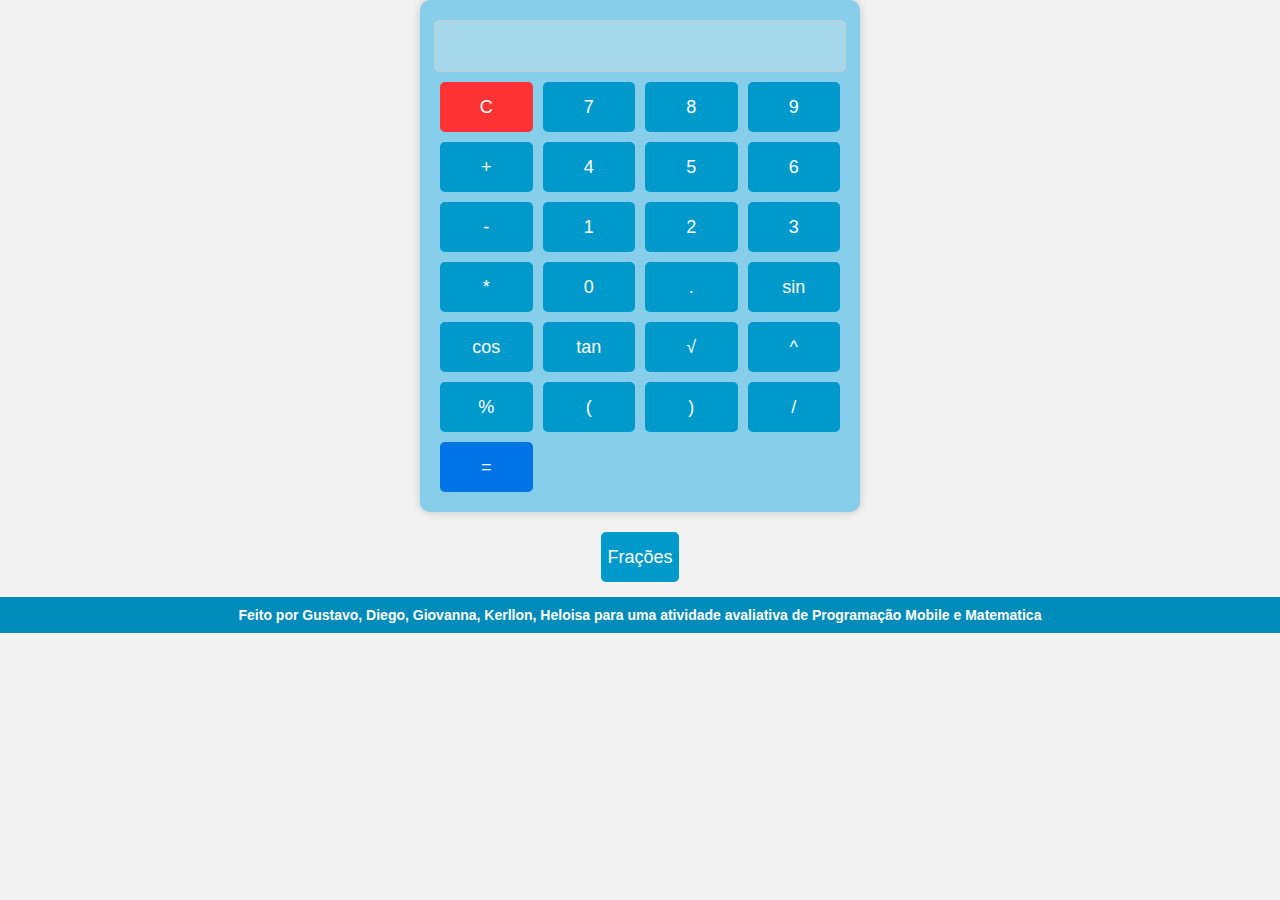
==== calculator.html @ e6b6e966 "calculadora do jao" ====
<!DOCTYPE html>
<html lang="pt-br">
<head>
    <meta charset="UTF-8">
    <meta name="viewport" content="width=device-width, initial-scale=1.0">
    <title>Calculadora Trigonométrica</title>
    <link rel="stylesheet" href="style.css">
    <style>
        body {
            font-family: Arial, sans-serif;
            text-align: center;
            margin: 0;
            padding: 0;
            background-color: #f2f2f2;
        }

        .calculator {
            width: 80%;
            max-width: 400px;
            margin: 0 auto;
            background-color: #87CEEB;
            border-radius: 10px;
            box-shadow: 0px 0px 10px rgba(0, 0, 0, 0.2);
            padding: 20px;
            display: flex;
            flex-direction: column;
            align-items: center;
        }

        #display {
            width: 100%;
            height: 40px;
            font-size: 20px;
            text-align: right;
            margin-bottom: 10px;
            padding: 5px;
            border: 1px solid #ccc;
            border-radius: 5px;
            color: #000;
        }

        .buttons {
            display: grid;
            grid-template-columns: repeat(4, 1fr);
            grid-auto-rows: minmax(50px, auto);
            gap: 10px;
            width: 100%;
        }

        button {
            width: 100%;
            height: 50px;
            font-size: 18px;
            background-color: #0099CC;
            color: #fff;
            border: none;
            cursor: pointer;
            border-radius: 5px;
        }

        button.delete {
            background-color: #FF3333;
        }

        button.calculate {
            background-color: #0073e6;
        }

        button.operation {
            background-color: #008CBA;
        }

        button.number {
            background-color: #0099CC;
        }

        button:hover {
            background-color: #005c99;
        }

        .fracoes {
            margin-top: 20px;
            display: inline-block;
        }

        footer {
            background-color: #008CBA;
            color: white;
            font-weight: bold;
            padding: 10px;
            font-size: 14px;
            margin-top: 15px;
        }
    </style>
</head>
<body>
    <div class="calculator">
        <input type="text" id="display" disabled>
        <div class="buttons">
            <button class="delete" onclick="clearDisplay()">C</button>
            <button onclick="appendToDisplay('7')">7</button>
            <button onclick="appendToDisplay('8')">8</button>
            <button onclick="appendToDisplay('9')">9</button>
            <button onclick="appendToDisplay('+')">+</button>
            <button onclick="appendToDisplay('4')">4</button>
            <button onclick="appendToDisplay('5')">5</button>
            <button onclick="appendToDisplay('6')">6</button>
            <button onclick="appendToDisplay('-')">-</button>
            <button onclick="appendToDisplay('1')">1</button>
            <button onclick="appendToDisplay('2')">2</button>
            <button onclick="appendToDisplay('3')">3</button>
            <button onclick="appendToDisplay('*')">*</button>
            <button onclick="appendToDisplay('0')">0</button>
            <button onclick="appendToDisplay('.')">.</button>
            <button onclick="appendToDisplay('Math.sin(')">sin</button>
            <button onclick="appendToDisplay('Math.cos(')">cos</button>
            <button onclick="appendToDisplay('Math.tan(')">tan</button>
            <button onclick="appendToDisplay('Math.sqrt(')">√</button>
            <button onclick="appendToDisplay('^')">^</button>
            <button onclick="appendToDisplay('/100')">%</button>
            <button onclick="appendToDisplay('(')">(</button>
            <button onclick="appendToDisplay(')')">)</button>
            <button onclick="appendToDisplay('/')">/</button>
            <button class="calculate" onclick="calculateResult()">=</button>
        </div>
    </div>
    <div class="fracoes">
        <a href="index.html">
            <button>
                Frações
            </button>
        </a>
    </div>
    <footer>
        Feito por Gustavo, Diego, Giovanna, Kerllon, Heloisa para uma atividade avaliativa de Programação Mobile e Matematica
    </footer>
</body>
<script src="script.js"></script>
</html>
---- style.css ----
body {
    font-family: Arial, sans-serif;
    text-align: center;
    margin: 0;
    padding: 0;
    background-color: #f2f2f2;
}

.calculator {
    width: 100%;
    max-width: 400px;
    margin: 0 auto;
    background-color: #87CEEB;
    border-radius: 10px;
    box-shadow: 0px 0px 10px rgba(0, 0, 0, 0.2);
    padding: 20px;
    display: flex;
    flex-direction: column;
    align-items: center;
}

#display {
    width: 100%;
    height: 40px;
    font-size: 20px;
    text-align: right;
    margin-bottom: 10px;
    padding: 5px;
    border: 1px solid #ccc;
    border-radius: 5px;
    color: #000;
}

.buttons {
    display: grid;
    grid-template-columns: repeat(4, 1fr);
    grid-auto-rows: minmax(50px, auto);
    gap: 10px;
    width: 100%;
}

button {
    width: 100%;
    height: 50px;
    font-size: 18px;
    background-color: #0099CC;
    color: #fff;
    border: none;
    cursor: pointer;
    border-radius: 5px;
}

button.delete {
    background-color: #FF3333;
}

button.calculate {
    background-color: #0073e6;
}

button.operation {
    background-color: #008CBA;
}

button.number {
    background-color: #0099CC;
}

button:hover {
    background-color: #005c99;
}
.fracoes{
    margin-top: 20px;
    display: inline-block;
}
footer{
    background-color: #008CBA;
    color: white;
    font-weight: bold;
    padding: 10px;
    font-size: 22px;
    margin-top: 15px;
}
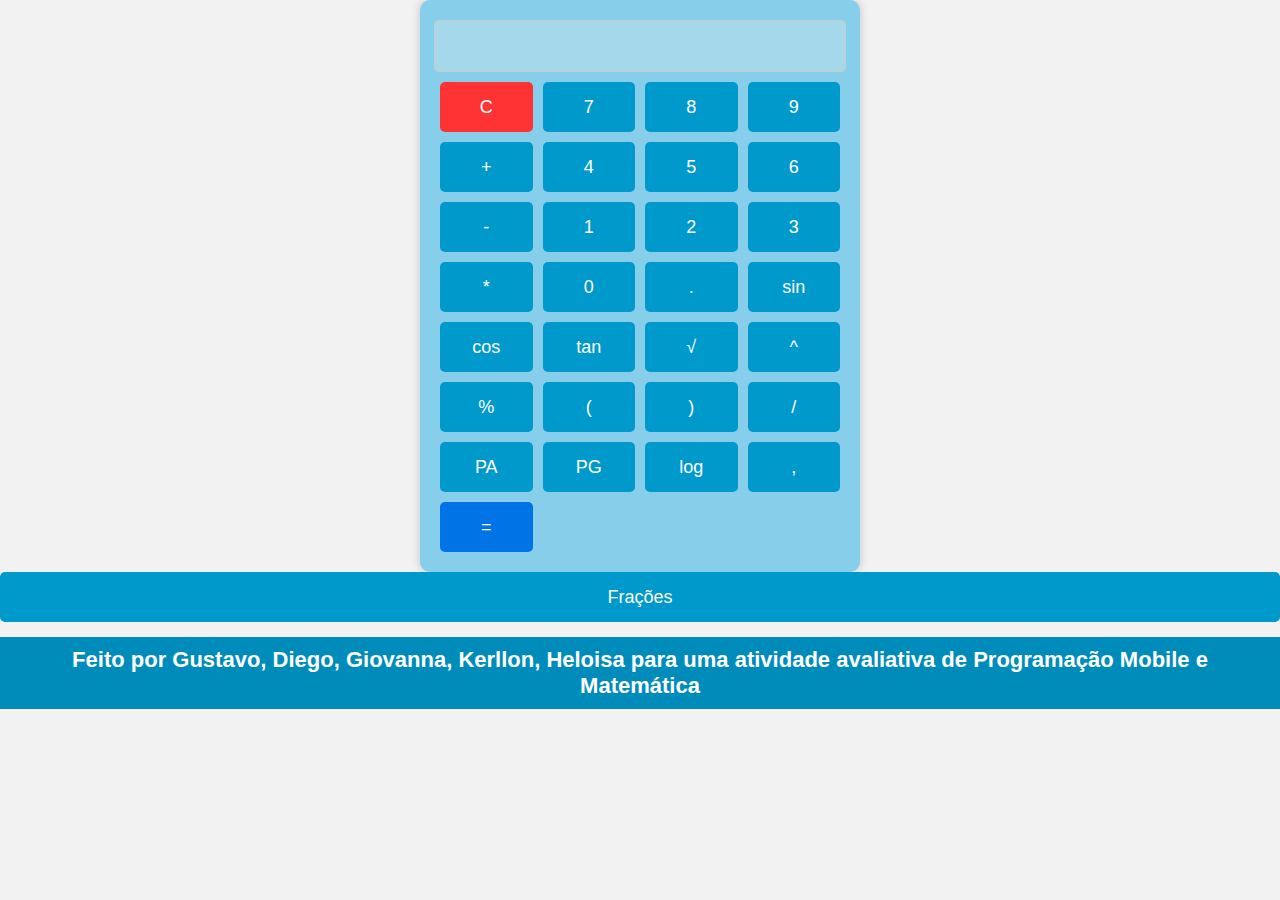
==== commit d719217d: "first commit" ====
--- a/calculator.html
+++ b/calculator.html
@@ -6,91 +6,7 @@
     <title>Calculadora Trigonométrica</title>
     <link rel="stylesheet" href="style.css">
     <style>
-        body {
-            font-family: Arial, sans-serif;
-            text-align: center;
-            margin: 0;
-            padding: 0;
-            background-color: #f2f2f2;
-        }
-
-        .calculator {
-            width: 80%;
-            max-width: 400px;
-            margin: 0 auto;
-            background-color: #87CEEB;
-            border-radius: 10px;
-            box-shadow: 0px 0px 10px rgba(0, 0, 0, 0.2);
-            padding: 20px;
-            display: flex;
-            flex-direction: column;
-            align-items: center;
-        }
-
-        #display {
-            width: 100%;
-            height: 40px;
-            font-size: 20px;
-            text-align: right;
-            margin-bottom: 10px;
-            padding: 5px;
-            border: 1px solid #ccc;
-            border-radius: 5px;
-            color: #000;
-        }
-
-        .buttons {
-            display: grid;
-            grid-template-columns: repeat(4, 1fr);
-            grid-auto-rows: minmax(50px, auto);
-            gap: 10px;
-            width: 100%;
-        }
-
-        button {
-            width: 100%;
-            height: 50px;
-            font-size: 18px;
-            background-color: #0099CC;
-            color: #fff;
-            border: none;
-            cursor: pointer;
-            border-radius: 5px;
-        }
-
-        button.delete {
-            background-color: #FF3333;
-        }
-
-        button.calculate {
-            background-color: #0073e6;
-        }
-
-        button.operation {
-            background-color: #008CBA;
-        }
-
-        button.number {
-            background-color: #0099CC;
-        }
-
-        button:hover {
-            background-color: #005c99;
-        }
-
-        .fracoes {
-            margin-top: 20px;
-            display: inline-block;
-        }
-
-        footer {
-            background-color: #008CBA;
-            color: white;
-            font-weight: bold;
-            padding: 10px;
-            font-size: 14px;
-            margin-top: 15px;
-        }
+        /* Estilos CSS aqui */
     </style>
 </head>
 <body>
@@ -121,10 +37,14 @@
             <button onclick="appendToDisplay('(')">(</button>
             <button onclick="appendToDisplay(')')">)</button>
             <button onclick="appendToDisplay('/')">/</button>
+            <button onclick="appendToDisplay('PA(')">PA</button>
+            <button onclick="appendToDisplay('PG(')">PG</button>
+            <button onclick="appendToDisplay('log(')">log</button>
+            <button onclick="appendToDisplay(',')">,</button>
             <button class="calculate" onclick="calculateResult()">=</button>
         </div>
     </div>
-    <div class="fracoes">
+    <div class="fractions">
         <a href="index.html">
             <button>
                 Frações
@@ -132,8 +52,8 @@
         </a>
     </div>
     <footer>
-        Feito por Gustavo, Diego, Giovanna, Kerllon, Heloisa para uma atividade avaliativa de Programação Mobile e Matematica
+        Feito por Gustavo, Diego, Giovanna, Kerllon, Heloisa para uma atividade avaliativa de Programação Mobile e Matemática
     </footer>
+    <script src="script.js"></script>
 </body>
-<script src="script.js"></script>
 </html>
